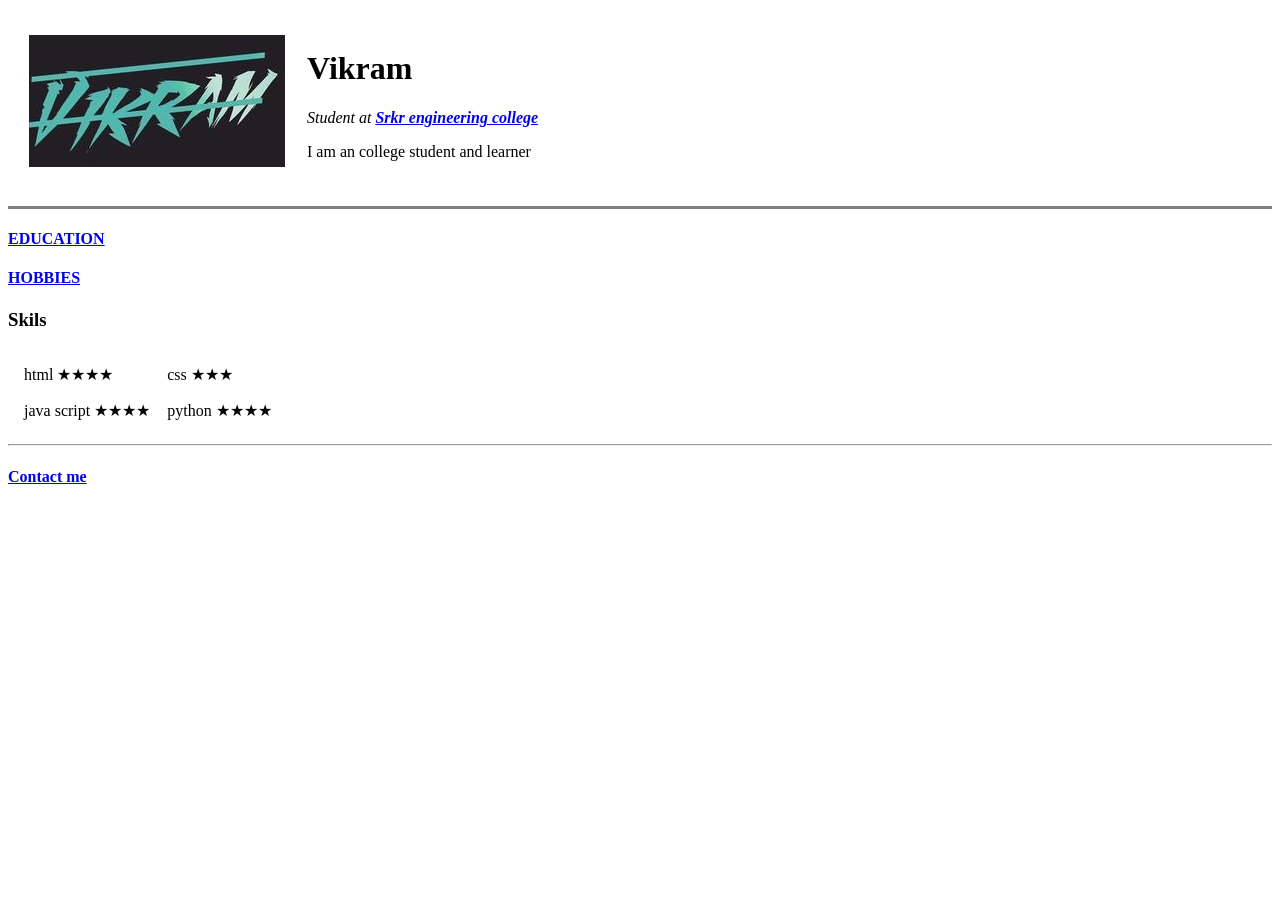
==== index.html @ ecd4587e "CV" ====
<!DOCTYPE html>
<html lang="en" dir="ltr">

<head>
  <meta charset="utf-8">
  <meta name="description" content="This is just an example on how to do things in a correct way ! hurray">
  <title> ✪ Vikram's website</title>
</head>

<body>
  <table cellspacing="20">
    <tr>
      <td><img src="Vikram.jpg" alt="My profile pic"></td>
      <td>
        <h1>Vikram</h1>
        <p><em>Student at <strong><a href="http://srkrec.edu.in/" target="_blank">Srkr engineering college</a></strong></em></p>
        <p>I am an college student and learner</p>
      </td>
    </tr>

  </table>

  <hr size="3px" noshade>
  <h4> <a href="Education.html" target="_blank">EDUCATION</a> </h4>
  <h4> <a href="Hobbies.html" target="_blank">HOBBIES </a> </h4>
  <h3>Skils</h3>
  <table cellspacing="15">
    <tr>
      <td>html ★★★★</td>
      <td>css ★★★</td>
    </tr>
    <tr>
      <td>java script ★★★★</td>
      <td>python ★★★★</td>
    </tr>
  </table>

  <hr>
  <h4> <a href="Contact.html" target="_blank">Contact me</a> </h4>
</body>

</html>
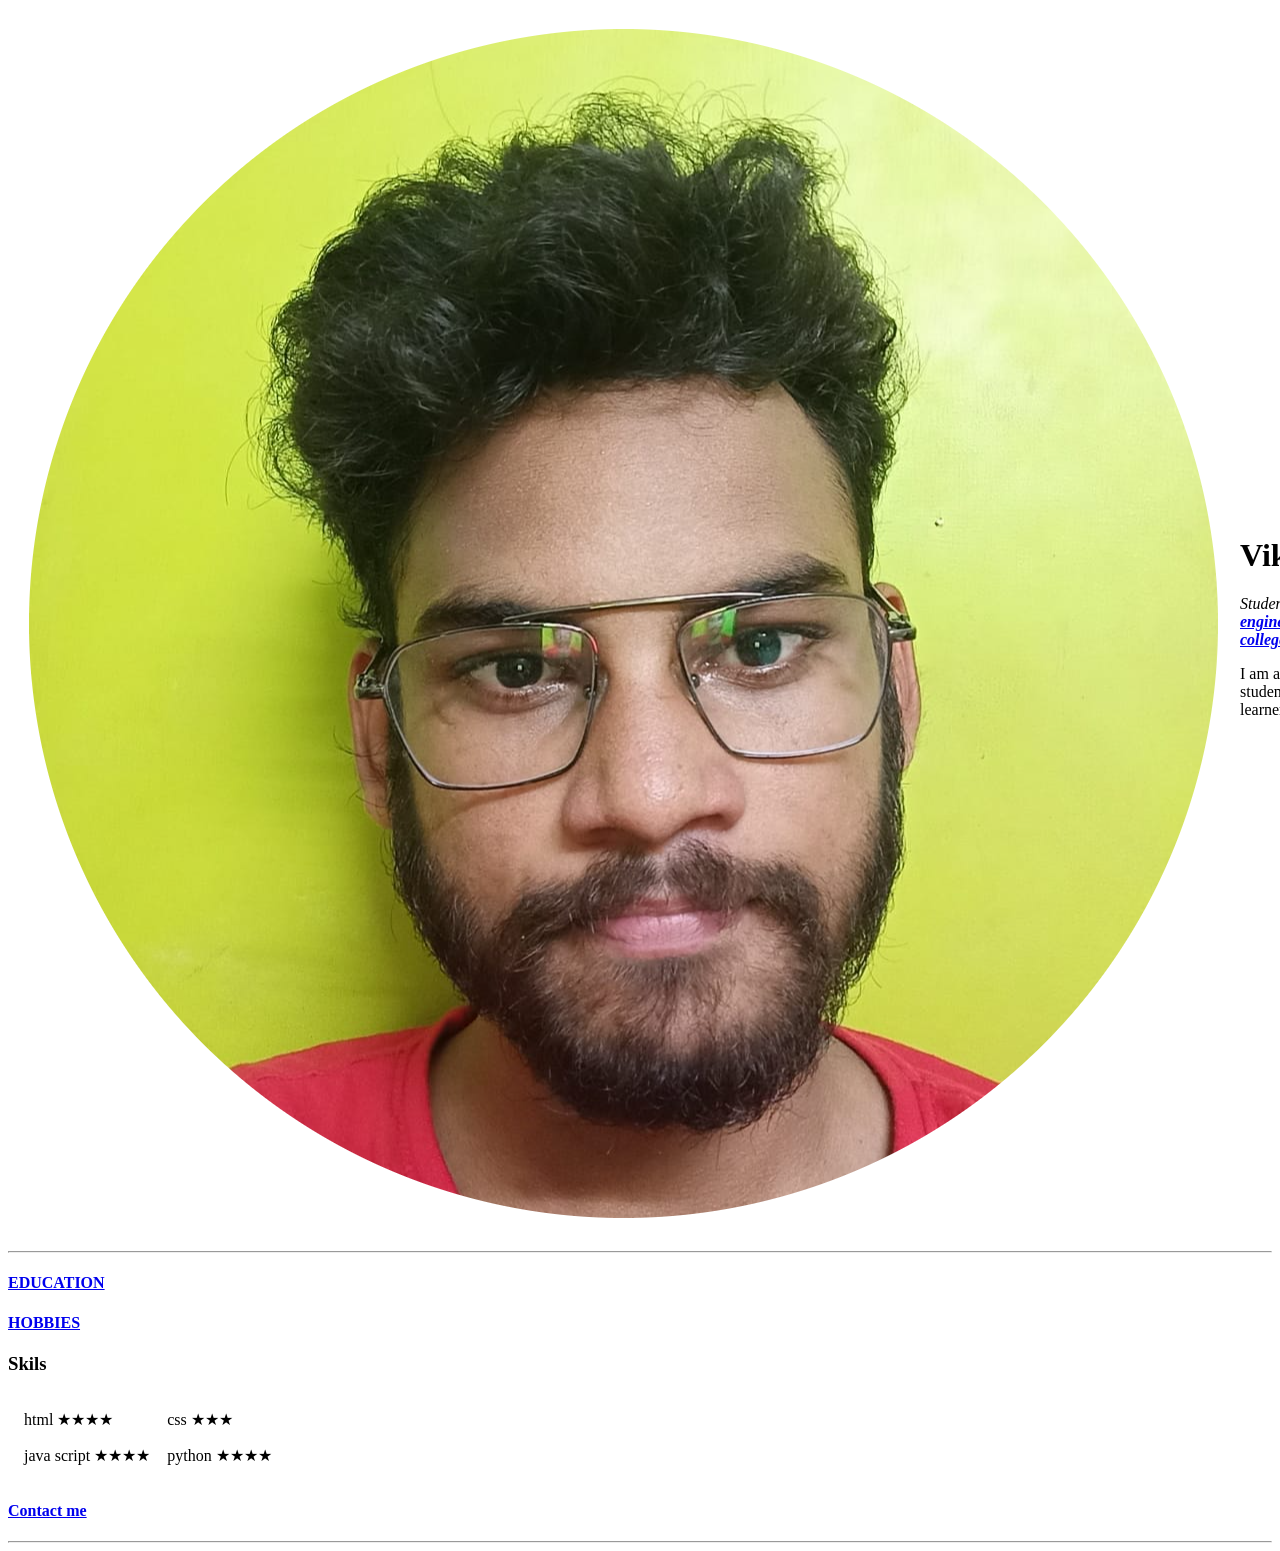
==== commit b1bdbe0b: "Add files via upload" ====
--- a/index.html
+++ b/index.html
@@ -3,14 +3,15 @@
 
 <head>
   <meta charset="utf-8">
-  <meta name="description" content="This is just an example on how to do things in a correct way ! hurray">
+  <meta name="description" content="This is my offical webpage ">
   <title> ✪ Vikram's website</title>
+<link rel="stylesheet" href="css/style.css">
 </head>
 
 <body>
   <table cellspacing="20">
     <tr>
-      <td><img src="Vikram.jpg" alt="My profile pic"></td>
+      <td><img src="Vikram1.png" alt="My profile pic"></td>
       <td>
         <h1>Vikram</h1>
         <p><em>Student at <strong><a href="http://srkrec.edu.in/" target="_blank">Srkr engineering college</a></strong></em></p>
@@ -20,8 +21,9 @@
 
   </table>
 
-  <hr size="3px" noshade>
+  <hr>
   <h4> <a href="Education.html" target="_blank">EDUCATION</a> </h4>
+
   <h4> <a href="Hobbies.html" target="_blank">HOBBIES </a> </h4>
   <h3>Skils</h3>
   <table cellspacing="15">
@@ -35,8 +37,8 @@
     </tr>
   </table>
 
+  <h4> <a href="Contact.html" target="_blank">Contact me</a> </h4>
   <hr>
-  <h4> <a href="Contact.html" target="_blank">Contact me</a> </h4>
 </body>
 
 </html>
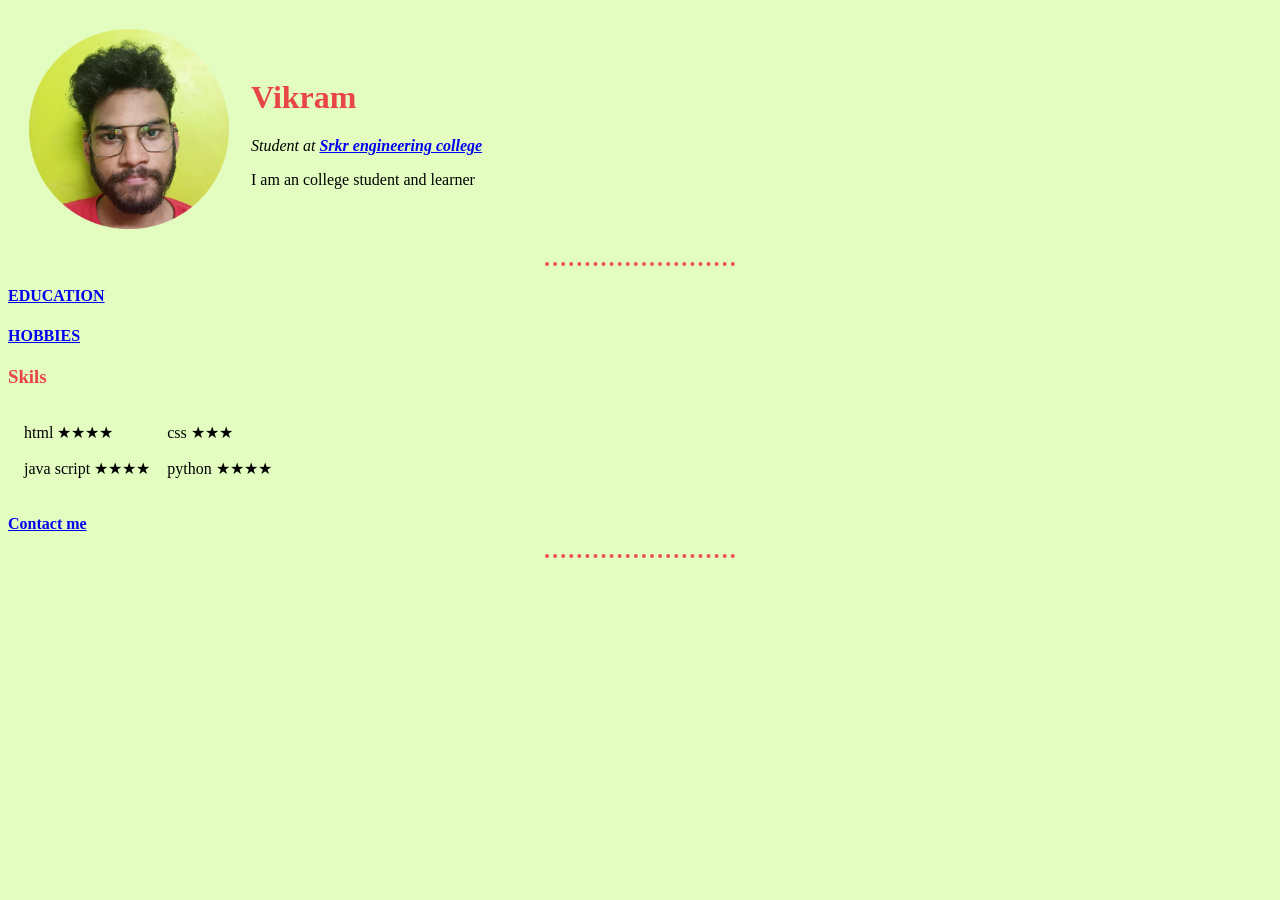
==== commit e51b9946: "Update index.html" ====
--- a/index.html
+++ b/index.html
@@ -5,7 +5,7 @@
   <meta charset="utf-8">
   <meta name="description" content="This is my offical webpage ">
   <title> ✪ Vikram's website</title>
-<link rel="stylesheet" href="css/style.css">
+<link rel="stylesheet" href="style.css">
 </head>
 
 <body>
--- a/style.css
+++ b/style.css
@@ -0,0 +1,24 @@
+body
+{
+  background-color:#E3FCBF;
+}
+hr
+{
+
+ border-color:#EB5353;
+ border-style: none;
+ border-top-style: dotted;
+ border-width: 4px;
+
+
+ width: 15%;
+}
+img
+{
+  width: 200px;
+  height: 200px;
+}
+h1,h2,h3,h4
+{
+  color: #E84545;
+}
